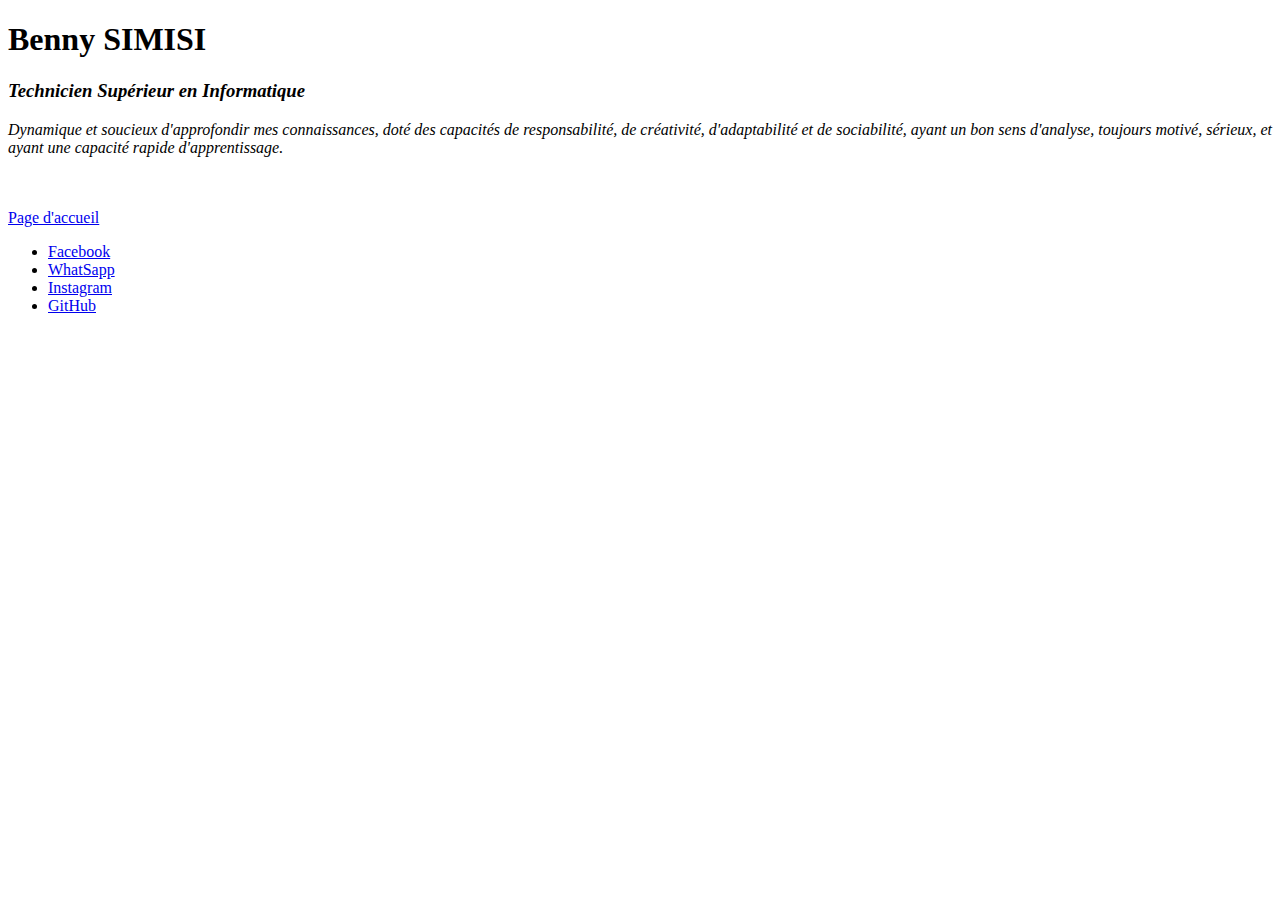
==== contact.html @ d0dbbd61 "modification de Instagram" ====
<!DOCTYPE html>
<html lang="en">
<head>
    <meta charset="UTF-8">
    <meta http-equiv="X-UA-Compatible" content="IE=edge">
    <meta name="viewport" content="width=device-width, initial-scale=1.0">
    <title>Mon Contact</title>
</head>
<body>
    <h1>Benny SIMISI</h1>
    <h3><em>Technicien Supérieur en Informatique</h3>
    <p>Dynamique et soucieux d'approfondir mes connaissances, doté des capacités de responsabilité, de créativité, d'adaptabilité et de sociabilité, ayant un bon sens d'analyse, toujours motivé, sérieux, et ayant une capacité rapide d'apprentissage.</em></p><br><br>
    <a href="index.html">Page d'accueil</a><br>

    <ul>
        <li><a href="https://www.facebook.com/benny.simisi" target="_blank">Facebook</a></li>
        <li><a href="https://wa.me/21653876866" target="_blank">WhatSapp</a></li>
        <li><a href="https://www.instagram.com/benny.sms/" target="_blank">Instagram</a></li>
        <li><a href="https://github.com/Bennysms" target="_blank" >GitHub</a></li>
    </ul>
</body>
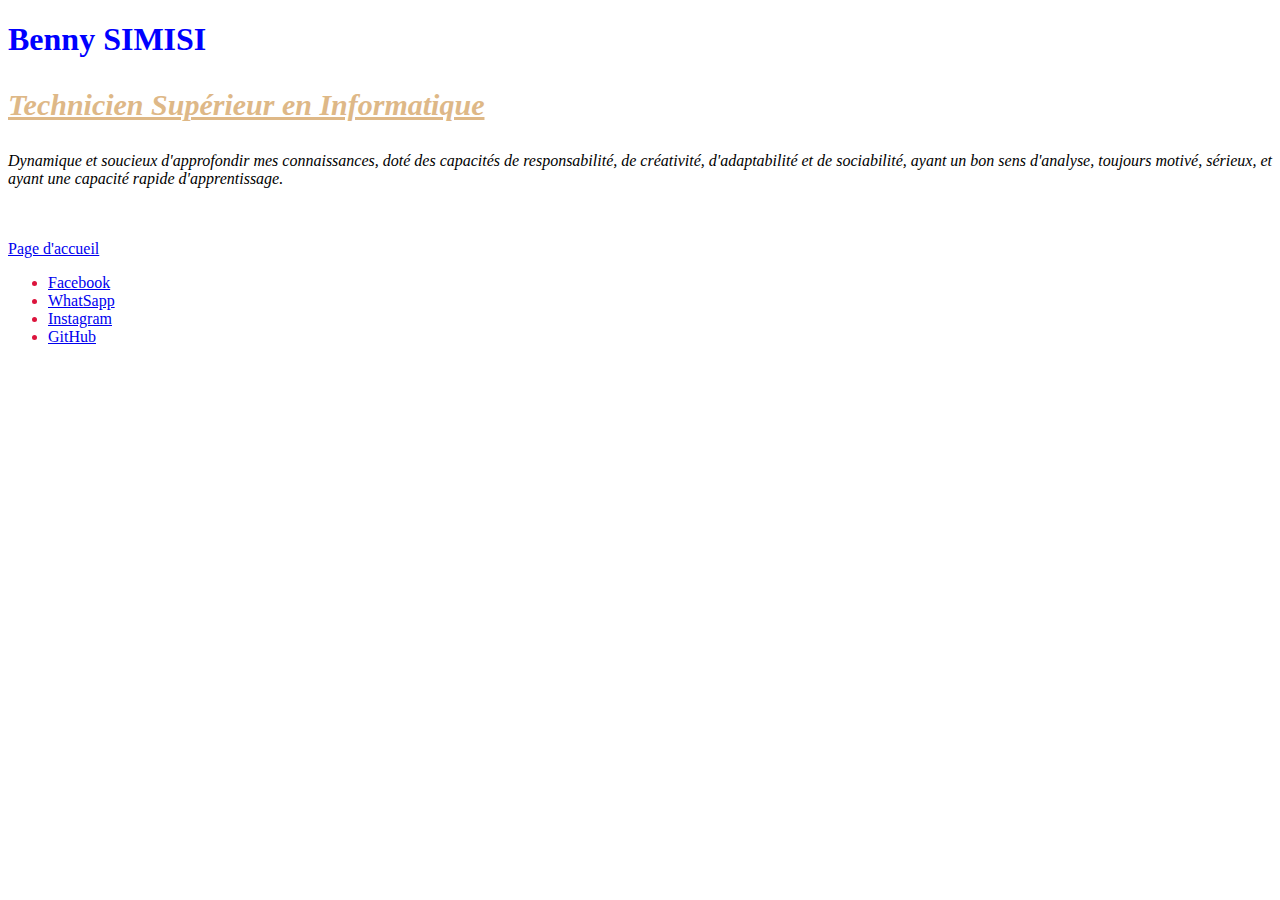
==== commit 2fc9f7ae: "Finition du css" ====
--- a/contact.html
+++ b/contact.html
@@ -4,6 +4,7 @@
     <meta charset="UTF-8">
     <meta http-equiv="X-UA-Compatible" content="IE=edge">
     <meta name="viewport" content="width=device-width, initial-scale=1.0">
+    <link rel="stylesheet" href="style.css">
     <title>Mon Contact</title>
 </head>
 <body>
--- a/style.css
+++ b/style.css
@@ -0,0 +1 @@
+@import url(color.css);